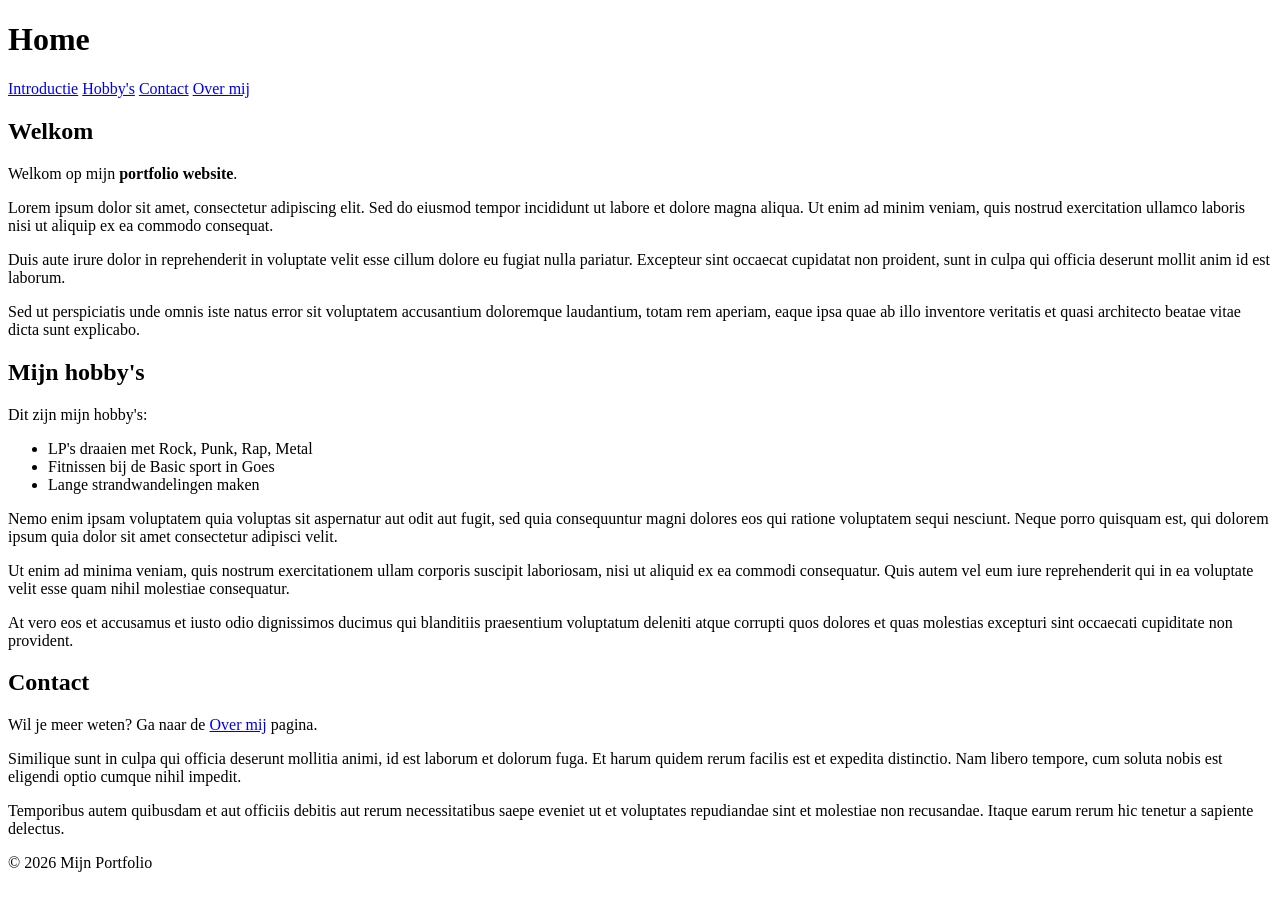
==== index.html @ 55f4ac12 "secties toegevoegd" ====
<!DOCTYPE html>
<html lang="nl">
  <head>
    <meta charset="UTF-8" />
    <title>Home</title>
  </head>
  <body>
    <header>
      <h1>Home</h1>
      <nav>
        <a href="#introductie">Introductie</a>
        <a href="#hobbies">Hobby's</a>
        <a href="#contact">Contact</a>
        <a href="overmij.html">Over mij</a>
      </nav>
    </header>

    <main>
      <section id="introductie">
        <h2>Welkom</h2>
        <p>Welkom op mijn <strong>portfolio website</strong>.</p>
        <p>
          Lorem ipsum dolor sit amet, consectetur adipiscing elit. Sed do eiusmod tempor
          incididunt ut labore et dolore magna aliqua. Ut enim ad minim veniam, quis nostrud
          exercitation ullamco laboris nisi ut aliquip ex ea commodo consequat.
        </p>
        <p>
          Duis aute irure dolor in reprehenderit in voluptate velit esse cillum dolore eu
          fugiat nulla pariatur. Excepteur sint occaecat cupidatat non proident, sunt in
          culpa qui officia deserunt mollit anim id est laborum.
        </p>
        <p>
          Sed ut perspiciatis unde omnis iste natus error sit voluptatem accusantium
          doloremque laudantium, totam rem aperiam, eaque ipsa quae ab illo inventore
          veritatis et quasi architecto beatae vitae dicta sunt explicabo.
        </p>
      </section>

      <section id="hobbies">
        <h2>Mijn hobby's</h2>
        <p>Dit zijn mijn hobby's:</p>
        <ul>
          <li>LP's draaien met Rock, Punk, Rap, Metal</li>
          <li>Fitnissen bij de Basic sport in Goes</li>
          <li>Lange strandwandelingen maken</li>
        </ul>
        <p>
          Nemo enim ipsam voluptatem quia voluptas sit aspernatur aut odit aut fugit, sed
          quia consequuntur magni dolores eos qui ratione voluptatem sequi nesciunt. Neque
          porro quisquam est, qui dolorem ipsum quia dolor sit amet consectetur adipisci velit.
        </p>
        <p>
          Ut enim ad minima veniam, quis nostrum exercitationem ullam corporis suscipit
          laboriosam, nisi ut aliquid ex ea commodi consequatur. Quis autem vel eum iure
          reprehenderit qui in ea voluptate velit esse quam nihil molestiae consequatur.
        </p>
        <p>
          At vero eos et accusamus et iusto odio dignissimos ducimus qui blanditiis
          praesentium voluptatum deleniti atque corrupti quos dolores et quas molestias
          excepturi sint occaecati cupiditate non provident.
        </p>
      </section>

      <section id="contact">
        <h2>Contact</h2>
        <p>Wil je meer weten? Ga naar de <a href="overmij.html">Over mij</a> pagina.</p>
        <p>
          Similique sunt in culpa qui officia deserunt mollitia animi, id est laborum et
          dolorum fuga. Et harum quidem rerum facilis est et expedita distinctio. Nam
          libero tempore, cum soluta nobis est eligendi optio cumque nihil impedit.
        </p>
        <p>
          Temporibus autem quibusdam et aut officiis debitis aut rerum necessitatibus
          saepe eveniet ut et voluptates repudiandae sint et molestiae non recusandae.
          Itaque earum rerum hic tenetur a sapiente delectus.
        </p>
      </section>
    </main>

    <footer>
      <p>&copy; 2026 Mijn Portfolio</p>
    </footer>
  </body>
</html>
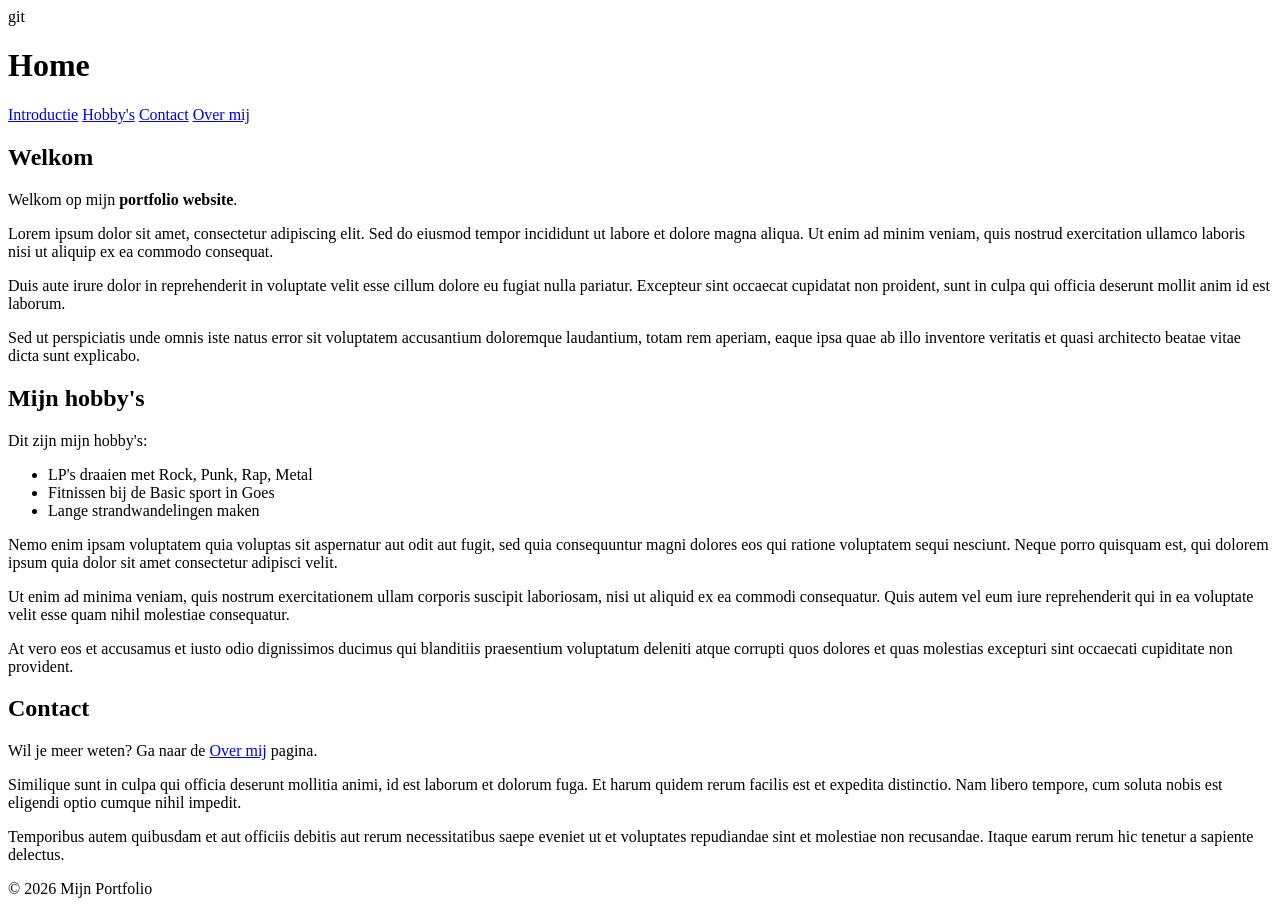
==== commit a2497507: "les3" ====
--- a/index.html
+++ b/index.html
@@ -1,7 +1,7 @@
 <!DOCTYPE html>
 <html lang="nl">
   <head>
-    <meta charset="UTF-8" />
+    <meta charset="UTF-8" />git
     <title>Home</title>
   </head>
   <body>
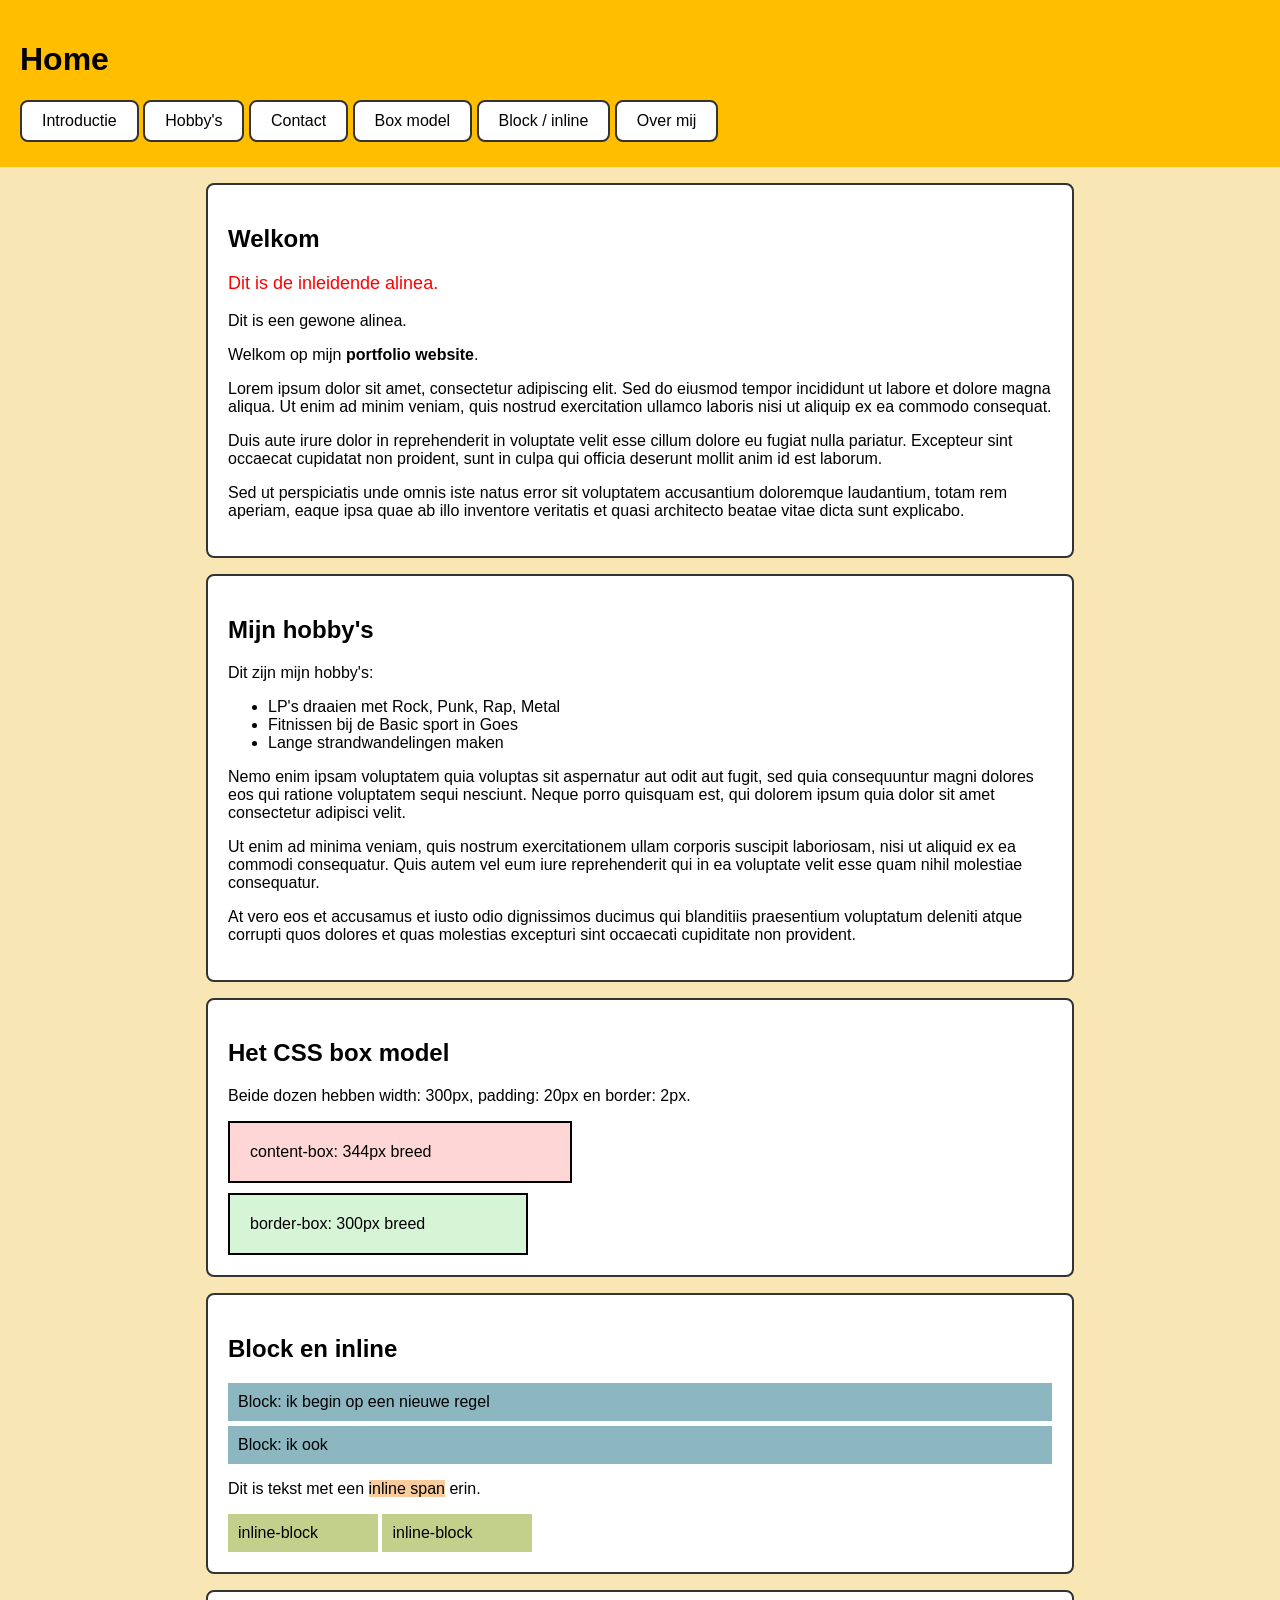
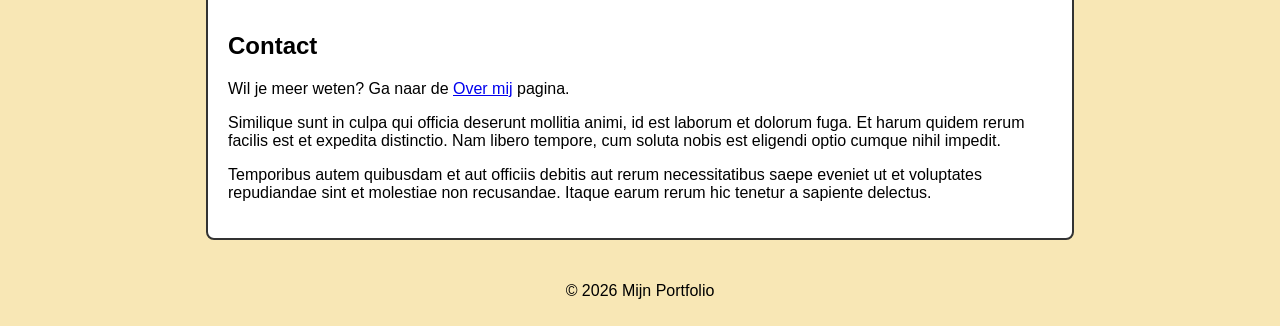
==== commit 13ce0655: "Box model toegevoegd" ====
--- a/index.html
+++ b/index.html
@@ -1,26 +1,34 @@
 <!DOCTYPE html>
 <html lang="nl">
   <head>
-    <meta charset="UTF-8" />git
+    <meta charset="UTF-8" />
     <title>Home</title>
+    <link rel="stylesheet" href="style.css">
   </head>
   <body>
     <header>
       <h1>Home</h1>
       <nav>
-        <a href="#introductie">Introductie</a>
-        <a href="#hobbies">Hobby's</a>
-        <a href="#contact">Contact</a>
-        <a href="overmij.html">Over mij</a>
+        <a href="#introductie" class="nav-btn">Introductie</a>
+        <a href="#hobbies" class="nav-btn">Hobby's</a>
+        <a href="#contact" class="nav-btn">Contact</a>
+        <!-- Nieuwe links naar de lesdemo's -->
+        <a href="#boxmodel" class="nav-btn">Box model</a>
+        <a href="#blockinline" class="nav-btn">Block / inline</a>
+        <a href="overmij.html" class="nav-btn">Over mij</a>
       </nav>
     </header>
 
     <main>
       <section id="introductie">
+
         <h2>Welkom</h2>
+          
+        <p class="intro">Dit is de inleidende alinea.</p>
+        <p>Dit is een gewone alinea.</p>
+        
         <p>Welkom op mijn <strong>portfolio website</strong>.</p>
-        <p>
-          Lorem ipsum dolor sit amet, consectetur adipiscing elit. Sed do eiusmod tempor
+        <p>Lorem ipsum dolor sit amet, consectetur adipiscing elit. Sed do eiusmod tempor
           incididunt ut labore et dolore magna aliqua. Ut enim ad minim veniam, quis nostrud
           exercitation ullamco laboris nisi ut aliquip ex ea commodo consequat.
         </p>
@@ -61,6 +69,27 @@
         </p>
       </section>
 
+      <!-- DEMO 1: box-sizing (style.css deel 7) -->
+      <section id="boxmodel">
+        <h2>Het CSS box model</h2>
+        <p>Beide dozen hebben width: 300px, padding: 20px en border: 2px.</p>
+        <div class="box-zonder">content-box: 344px breed</div>
+        <div class="box-met">border-box: 300px breed</div>
+      </section>
+
+      <!-- DEMO 2: block, inline en inline-block (style.css deel 8) -->
+      <section id="blockinline">
+        <h2>Block en inline</h2>
+
+        <div class="block">Block: ik begin op een nieuwe regel</div>
+        <div class="block">Block: ik ook</div>
+
+        <p>Dit is tekst met een <span class="inline">inline span</span> erin.</p>
+
+        <span class="inline-block">inline-block</span>
+        <span class="inline-block">inline-block</span>
+      </section>
+
       <section id="contact">
         <h2>Contact</h2>
         <p>Wil je meer weten? Ga naar de <a href="overmij.html">Over mij</a> pagina.</p>
--- a/style.css
+++ b/style.css
@@ -0,0 +1,119 @@
+/* =====================================================
+   CSS BOX MODEL
+   Van binnen naar buiten: content > padding > border > margin
+   ===================================================== */
+
+
+/* 1. box-sizing: padding en border tellen mee in de width */
+* {
+  box-sizing: border-box;
+}
+
+
+/* 2. Basis */
+body {
+  margin: 0;                          /* standaard ruimte van de browser weg */
+  font-family: Arial, sans-serif;
+  background-color: #f8e7b5;
+}
+
+header {
+  background-color: #ffbf00;
+  padding: 20px;                      /* ruimte binnen de header */
+}
+
+
+/* 3. Knoppen: <a> is inline, inline-block laat padding goed werken */
+.nav-btn {
+  display: inline-block;
+  padding: 10px 20px;                 /* boven/onder  links/rechts */
+  margin-bottom: 5px;
+  background-color: white;
+  color: black;
+  text-decoration: none;
+  border: 2px solid #333333;
+  border-radius: 8px;                 /* afgeronde hoeken */
+}
+
+.nav-btn:hover {
+  background-color: #970101;
+  color: white;
+}
+
+
+/* 4. Main: in het midden van de pagina */
+main {
+  max-width: 900px;
+  margin: 0 auto;                     /* auto = horizontaal centreren */
+}
+
+
+/* 5. Secties: het hele box model in één element */
+section {
+  background-color: white;
+  padding: 20px;                      /* ruimte BINNEN */
+  border: 2px solid #333333;          /* RAND */
+  border-radius: 8px;
+  margin: 16px;                       /* ruimte BUITEN */
+}
+
+.intro {
+  font-size: 18px;
+  color: #ff0000;
+}
+
+
+/* 6. Afbeelding: <img> is inline, block maakt centreren mogelijk */
+img {
+  display: block;
+  margin: 0 auto;
+  max-width: 100%;
+}
+
+
+/* 7. Demo box-sizing: beide 300px breed, maar... */
+.box-zonder {
+  box-sizing: content-box;            /* 300 + 40 padding + 4 border = 344px */
+  width: 300px;
+  padding: 20px;
+  border: 2px solid black;
+  margin-bottom: 10px;
+  background-color: #ffd6d6;
+}
+
+.box-met {
+  box-sizing: border-box;             /* precies 300px */
+  width: 300px;
+  padding: 20px;
+  border: 2px solid black;
+  background-color: #d6f5d6;
+}
+
+
+/* 8. Demo block / inline / inline-block */
+.block {
+  display: block;                     /* nieuwe regel, volle breedte */
+  background-color: #8cb6c0;
+  padding: 10px;
+  margin-bottom: 5px;
+}
+
+.inline {
+  display: inline;                    /* blijft in de tekst */
+  background-color: #f9cc9d;
+  width: 300px;                       /* werkt NIET bij inline */
+}
+
+.inline-block {
+  display: inline-block;              /* naast elkaar, maar width werkt wel */
+  background-color: #c3d08b;
+  width: 150px;
+  padding: 10px;
+}
+
+
+/* 9. Footer */
+footer {
+  text-align: center;
+  padding: 10px;
+}
